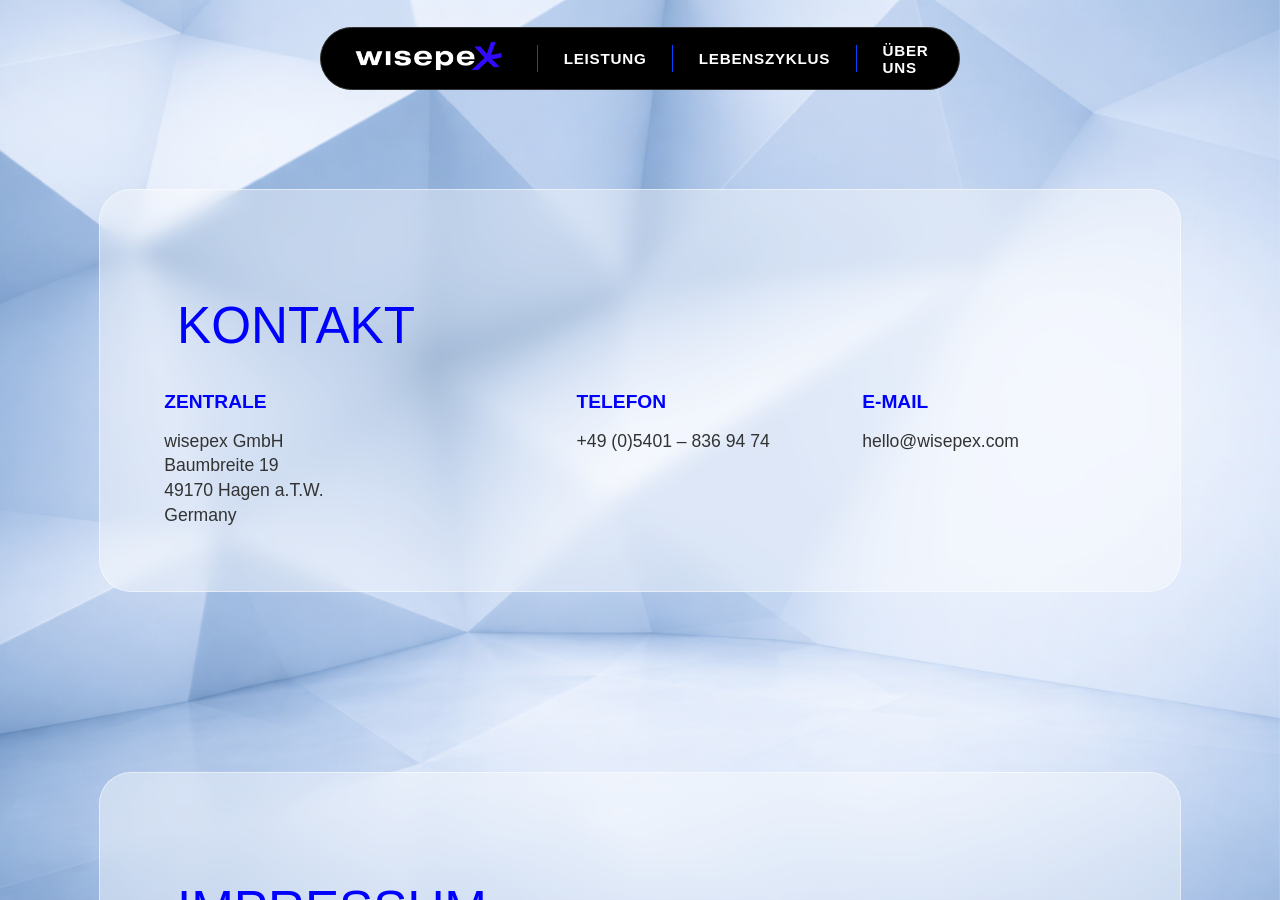
==== kontakt.html @ eff3e9a4 "index y kontakt con textos e imágenes de cliente" ====
<!DOCTYPE html>
<html lang="es">
<head>
  <meta charset="UTF-8">
  <meta name="viewport" content="width=device-width, initial-scale=1.0">
  <meta name="theme-color" content="#dfeaff">
  <title>Wisepex - Interface</title>
  <link rel="icon" href="img/Sparky blue4.png" type="image/x-icon">
  <link rel="preload" as="image" href="img/Wisepex Background.png" fetchpriority="high">
  <link rel="stylesheet" href="styles.css">
  <link rel="stylesheet" href="kontakt.css">

</head>

<body>

    <div class="scroll-wrapper">
    <div class="tunnel-bg"></div>

    <header class="navbar">
        <div class="logo-nav">
            <a href="index.html">
                <img src="img/Honeypex Logo Wisepex.png" alt="Logo Honeypex Wisepex" class="logo-nav-img">
            </a>        
        </div>
        <div class="nav-links">
            <div class="divider"></div>
            <a href="index.html">LEISTUNG</a>            
            <div class="divider"></div>
            <a href="lebenszyklus.html">LEBENSZYKLUS</a>           
            <div class="divider"></div>
            <a href="uber-uns.html">ÜBER UNS</a>    
        </div>
    </header>

    <div class="scroll-wrapper">
<section class="global-site-container">
    
    <div class="content-block-kontakt" id="kontakt">
        <h2 class="kontakt-title-simple">KONTAKT</h2>
        
        <div class="contact-grid">
            <div class="contact-block">
                <h3>ZENTRALE</h3>
                <p>wisepex GmbH</p>
                <p>Baumbreite 19</p>
                <p>49170 Hagen a.T.W.</p>
                <p>Germany</p>
            </div>
      
            <div class="contact-block">
                <h3>TELEFON</h3>
                <p>+49 (0)5401 – 836 94 74</p>
            </div>
      
            <div class="contact-block">
                <h3>E-MAIL</h3>
                <p>hello@wisepex.com</p>
            </div>
        </div>
    </div>

          <div class="content-block-kontakt" id="impressum">
        
            <h2 class="kontakt-title-simple">IMPRESSUM</h2>

                <div class="legal-grid-4">
                  <div class="legal-col">
                    <h3>ZENTRALE</h3>
                    <p>wisepex GmbH</p>
                    <p>Baumbreite 19</p>
                    <p>49170 Hagen a.T.W.</p>
                    <p>Germany</p>
                  </div>
              
                  <div class="legal-col">
                    <h3>VERTRETEN DURCH</h3>
                    <p>Oliver Popken</p>
                    <p>Dennis Schlinge</p>
                    <p>Soeren Wentzel</p>
                  </div>
              
                  <div class="legal-col">
                    <h3>HANDELSREGISTER</h3>
                    <p>Amtsgericht Osnabrück</p>
                    <p>HRB 220222</p>
                  </div>
              
                  <div class="legal-col">
                    <h3>UST-ID</h3>
                    <p>DE367321543</p>
                  </div>
                </div>
            <div class="divider-line"></div>
            
            <div class="legal-block">
              <h2 class="kontakt-title-simple">HAFTUNGSAUSSCHLUSS</h2>
              <p>
                Als Dienstanbieter sind wir gemäß § 7 Abs.1 TMG für eigene Inhalte auf diesen Seiten nach den allgemeinen
                Gesetzen verantwortlich. Nach §§ 8 bis 10 TMG sind wir als Dienstanbieter jedoch nicht verpflichtet,
                übermittelte oder gespeicherte fremde Informationen zu überwachen oder nach Umständen zu forschen,
                die auf eine rechtswidrige Tätigkeit hinweisen.
              </p>
              <p>
                Verpflichtungen zur Entfernung oder Sperrung der Nutzung von Informationen nach den allgemeinen Gesetzen
                bleiben hiervon unberührt. Eine diesbezügliche Haftung ist jedoch erst ab dem Zeitpunkt der Kenntnis
                einer konkreten Rechtsverletzung möglich. Bei Bekanntwerden von entsprechenden Rechtsverletzungen
                werden wir diese Inhalte umgehend entfernen.
              </p>
            </div>
        
            <div class="divider-line"></div>
        
            <div class="legal-block">
              <h2 class="kontakt-title-simple">HAFTUNG FÜR LINKS</h2>
              <p>
                Unser Angebot enthält Links zu externen Websites Dritter, auf deren Inhalte wir keinen Einfluss haben.
                Deshalb können wir für diese fremden Inhalte auch keine Gewähr übernehmen. Für die Inhalte der
                verlinkten Seiten ist stets der jeweilige Anbieter oder Betreiber der Seiten verantwortlich.
              </p>
            </div>
        
            <div class="divider-line"></div>

            <div class="legal-block legal-block1" id="datenschutz">
              <h2 class="kontakt-title-simple">DATENSCHUTZERKLÄRUNG</h2>
                      
                <p><strong>1) Einleitung und Kontaktdaten des Verantwortlichen</strong></p>
            
                <p>
                  <strong>1.1</strong> Wir freuen uns, dass Sie unsere Website besuchen und bedanken uns für Ihr Interesse.
                  Im Folgenden informieren wir Sie über den Umgang mit Ihren personenbezogenen Daten bei der Nutzung
                  unserer Website. Personenbezogene Daten sind hierbei alle Daten, mit denen Sie persönlich identifiziert
                  werden können.
                </p>
            
                <p>
                  <strong>1.2</strong> Verantwortlicher für die Datenverarbeitung auf dieser Website im Sinne der
                  Datenschutz-Grundverordnung (DSGVO) ist
                </p>
            
                <p>
                  wisepex digital solutions GmbH<br>
                  Baumbreite 19<br>
                  49170 Hagen a.T.W.<br>
                  Deutschland, Tel.: +49 5401 - 836 94 74<br>
                  E-Mail: hello@wisepex.com
                </p>
            
                <p>
                  Der für die Verarbeitung von personenbezogenen Daten Verantwortliche ist diejenige natürliche oder
                  juristische Person, die allein oder gemeinsam mit anderen über die Zwecke und Mittel der Verarbeitung
                  von personenbezogenen Daten entscheidet.
                </p>
              </div>

              <div class="legal-block legal-block2">
                <p><strong>2) Datenerfassung beim Besuch unserer Website</strong></p>
            
                <p>
                  <strong>2.1</strong> Bei der bloß informatorischen Nutzung unserer Website, also wenn Sie sich nicht registrieren oder
                  uns anderweitig Informationen übermitteln, erheben wir nur solche Daten, die Ihr Browser an den
                  Seitenserver übermittelt (sog. „Server-Logfiles“). Wenn Sie unsere Website aufrufen, erheben wir die
                  folgenden Daten, die für uns technisch erforderlich sind, um Ihnen die Website anzuzeigen:
                </p>
            
                <ul style="text-align: left;">
                  <li>Unsere besuchte Website</li>
                  <li>Datum und Uhrzeit zum Zeitpunkt des Zugriffes</li>
                  <li>Menge der gesendeten Daten in Byte</li>
                  <li>Quelle/Verweis, von welchem Sie auf die Seite gelangten</li>
                  <li>Verwendeter Browser</li>
                  <li>Verwendetes Betriebssystem</li>
                  <li>Verwendete IP-Adresse (ggf.: in anonymisierter Form)</li>
                </ul>
            
                <p>
                  Die Verarbeitung erfolgt gemäß Art. 6 Abs. 1 lit. f DSGVO auf Basis unseres berechtigten Interesses an
                  der Verbesserung der Stabilität und Funktionalität unserer Website. Eine Weitergabe oder anderweitige
                  Verwendung der Daten findet nicht statt. Wir behalten uns allerdings vor, die Server-Logfiles
                  nachträglich zu überprüfen, sollten konkrete Anhaltspunkte auf eine rechtswidrige Nutzung hinweisen.
                </p>
            
                <p>
                  <strong>2.2</strong> Diese Website nutzt aus Sicherheitsgründen und zum Schutz der Übertragung personenbezogener Daten
                  und anderer vertraulicher Inhalte (z.B. Bestellungen oder Anfragen an den Verantwortlichen) eine
                  SSL- bzw. TLS-Verschlüsselung. Sie können eine verschlüsselte Verbindung an der Zeichenfolge „https://“
                  und dem Schloss-Symbol in Ihrer Browserzeile erkennen.
                </p>
              </div>

              <div class="legal-block legal-block3">

                <p><strong>3) Hosting & Content-Delivery-Network</strong></p>
            
                <p>
                  <strong>3.1</strong> Für das Hosting unserer Website und die Darstellung der Seiteninhalte nutzen wir einen
                  Anbieter, der seine Leistungen selbst oder durch ausgewählte Sub-Unternehmer ausschließlich auf
                  Servern innerhalb der Europäischen Union erbringt.
                </p>
            
                <p>
                  Sämtliche auf unserer Website erhobenen Daten werden auf diesen Servern verarbeitet.
                </p>
            
                <p>
                  Wir haben mit dem Anbieter einen Auftragsverarbeitungsvertrag geschlossen, der den Schutz der Daten
                  unserer Seitenbesucher sicherstellt und eine unberechtigte Weitergabe an Dritte untersagt.
                </p>
           
              </div>

              <div class="legal-block legal-block4">

                <p><strong>4) Kontaktaufnahme</strong></p>
            
                <p>
                  Im Rahmen der Kontaktaufnahme mit uns (z.B. per Kontaktformular oder E-Mail) werden personenbezogene
                  Daten erhoben. Welche Daten im Falle der Nutzung eines Kontaktformulars erhoben werden, ist aus dem
                  jeweiligen Kontaktformular ersichtlich. Diese Daten werden ausschließlich zum Zweck der Beantwortung
                  Ihres Anliegens bzw. für die Kontaktaufnahme und die damit verbundene technische Administration
                  gespeichert und verwendet.
                </p>
            
                <p>
                  Rechtsgrundlage für die Verarbeitung dieser Daten ist unser berechtigtes Interesse an der Beantwortung
                  Ihres Anliegens gemäß Art. 6 Abs. 1 lit. f DSGVO. Zielt Ihre Kontaktierung auf den Abschluss eines
                  Vertrages ab, so ist zusätzliche Rechtsgrundlage für die Verarbeitung Art. 6 Abs. 1 lit. b DSGVO.
                  Ihre Daten werden nach abschließender Bearbeitung Ihrer Anfrage gelöscht. Dies ist der Fall, wenn sich
                  aus den Umständen entnehmen lässt, dass der betroffene Sachverhalt abschließend geklärt ist und sofern
                  keine gesetzlichen Aufbewahrungspflichten entgegenstehen.
                </p>
            
              </div>


              <div class="legal-block legal-block5">
            
                <p><strong>5) Nutzung von Kundendaten zur Direktwerbung</strong></p>
            
                <p>
                  Anmeldung zu unserem E-Mail-Newsletter
                </p>
            
                <p>
                  Wenn Sie sich zu unserem E-Mail Newsletter anmelden, übersenden wir Ihnen regelmäßig Informationen zu unseren Angeboten. 
                  Pflichtangabe für die Übersendung des Newsletters ist allein Ihre E-Mailadresse. Die Angabe weiterer Daten ist freiwillig und wird verwendet, um Sie persönlich ansprechen zu können. 
                  Für den Versand des Newsletters verwenden wir das sog. Double Opt-in Verfahren. 
                  Dies bedeutet, dass wir Ihnen erst dann einen E-Mail Newsletter übermitteln werden, wenn Sie uns ausdrücklich bestätigt haben, dass Sie in den Empfang von Newsletter einwilligen. 
                  Wir schicken Ihnen dann eine Bestätigungs-E-Mail, mit der Sie gebeten werden durch Anklicken eines entsprechenden Links zu bestätigen, dass Sie künftig den Newsletter erhalten wollen.
                </p>
            
                <p>
                  Mit der Aktivierung des Bestätigungslinks erteilen Sie uns Ihre Einwilligung für die Nutzung Ihrer personenbezogenen Daten gemäß Art. 6 Abs. 1 lit. a DSGVO. 
                  Bei der Anmeldung zum Newsletter speichern wir Ihre vom Internet Service-Provider (ISP) eingetragene IP-Adresse sowie das Datum und die Uhrzeit der Anmeldung, um einen möglichen Missbrauch Ihrer E-Mail- Adresse zu einem späteren Zeitpunkt nachvollziehen zu können. 
                  Die von uns bei der Anmeldung zum Newsletter erhobenen Daten werden ausschließlich für Zwecke der werblichen Ansprache im Wege des Newsletters benutzt. 
                  Sie können den Newsletter jederzeit über den dafür vorgesehenen Link im Newsletter oder durch entsprechende Nachricht an den eingangs genannten Verantwortlichen abbestellen. 
                  Nach erfolgter Abmeldung wird Ihre E-Mailadresse unverzüglich in unserem Newsletter-Verteiler gelöscht, soweit Sie nicht ausdrücklich in eine weitere Nutzung Ihrer Daten eingewilligt haben oder wir uns eine darüberhinausgehende Datenverwendung vorbehalten, 
                  die gesetzlich erlaubt ist und über die wir Sie in dieser Erklärung informieren.
                </p>
                       
              </div>

              <div class="legal-block legal-block6">
            
                <p><strong>6) Webanalysedienste</strong></p>
            
                <p>
                  Plausible
                </p>
            
                <p>
                  Diese Website nutzt „Plausible“, ein Webanalyse-Tool der Firma Plausible Insights OÜ, Västriku tn 2, 50403, Tartu, Estland.
                </p>
            
                <p>
                  Es werden damit Interaktionen von zufällig ausgewählten, einzelnen Besuchern mit der Internetseite anonymisiert aufgezeichnet und ausgewertet, um Informationen über die Seitennutzung (etwa Besucherzahlen, Seitenaufrufe, Absprungraten und Verweildauer) zu erheben.
                </p>

                <p>
                  Zu keinem Zeitpunkt werden dabei personenbezogene Daten verarbeitet. Plausible erhebt bei der Nutzung dieser Internetseite ausschließlich nicht personenbezogene Daten wie Informationen zum Browser und zum User Agent. 
                  Diese werden in nicht personenbeziehbarer Form gespeichert und zu statistischen Zwecken ausgewertet. Eine Löschung findet statt, sobald die Daten für unsere Auswertungszwecke nicht mehr benötigt werden.
                </p>
            
                <p>
                  Sofern im Einzelfall doch personenbezogene Daten verarbeitet werden, erfolgt die Verarbeitung auf Basis unseres berechtigten Interesses an der statistischen Auswertung 
                  des Nutzungsverhaltens zu Optimierungszwecken gemäß Art. 6 Abs. 1 lit. f DSGVO.
                </p>
                       
              </div>
          
              <div class="legal-block legal-block7">

                <p><strong>7) Rechte des Betroffenen</strong></p>
            
                <p>
                  <strong>7.1</strong> Das geltende Datenschutzrecht gewährt Ihnen gegenüber dem Verantwortlichen hinsichtlich
                  der Verarbeitung Ihrer personenbezogenen Daten die nachstehenden Betroffenenrechte (Auskunfts- und
                  Interventionsrechte), wobei für die jeweiligen Ausübungsvoraussetzungen auf die angeführte
                  Rechtsgrundlage verwiesen wird:
                </p>
            
                <ul style="text-align: left;">
                    <li>Auskunftsrecht gemäß Art. 15 DSGVO;</li>
                    <li>Recht auf Berichtigung gemäß Art. 16 DSGVO;</li>
                    <li>Recht auf Löschung gemäß Art. 17 DSGVO;</li>
                    <li>Recht auf Einschränkung der Verarbeitung gemäß Art. 18 DSGVO;</li>
                    <li>Recht auf Unterrichtung gemäß Art. 19 DSGVO;</li>
                    <li>Recht auf Datenübertragbarkeit gemäß Art. 20 DSGVO;</li>
                    <li>Recht auf Widerruf erteilter Einwilligungen gemäß Art. 7 Abs. 3 DSGVO;</li>
                    <li>Recht auf Beschwerde gemäß Art. 77 DSGVO.</li>
                </ul>
            
                <p>
                  <strong>7.2</strong> Widerspruchsrecht<br>
                  Wenn wir im Rahmen einer Interessenabwägung Ihre personenbezogenen Daten aufgrund unseres überwiegenden
                  berechtigten Interesses verarbeiten, haben Sie das jederzeitige Recht, aus Gründen, die sich aus Ihrer
                  besonderen Situation ergeben, gegen diese Verarbeitung Widerspruch mit Wirkung für die Zukunft
                  einzulegen.
                </p>
            
                <p>
                  Machen Sie von Ihrem Widerspruchsrecht Gebrauch, beenden wir die Verarbeitung der betroffenen Daten.
                  Eine Weiterverarbeitung bleibt aber vorbehalten, wenn wir zwingende schutzwürdige Gründe für die
                  Verarbeitung nachweisen können, die Ihre Interessen, Grundrechte und Grundfreiheiten überwiegen, oder
                  wenn die Verarbeitung der Geltendmachung, Ausübung oder Verteidigung von Rechtsansprüchen dient.
                </p>
            
                <p>
                  Werden Ihre personenbezogenen Daten von uns verarbeitet, um Direktwerbung zu betreiben, haben Sie das
                  Recht, jederzeit Widerspruch gegen die Verarbeitung Sie betreffender personenbezogener Daten zum Zwecke
                  derartiger Werbung einzulegen. Sie können den Widerspruch wie oben beschrieben ausüben.
                </p>
            
                <p>
                  Machen Sie von Ihrem Widerspruchsrecht Gebrauch, beenden wir die Verarbeitung der betroffenen Daten zu
                  Direktwerbezwecken.
                </p>
            
              </div>


              <div class="legal-block legal-block8">
            
                <p><strong>8) Dauer der Speicherung personenbezogener Daten</strong></p>
            
                <p>
                  Die Dauer der Speicherung von personenbezogenen Daten bemisst sich anhand der jeweiligen
                  Rechtsgrundlage, am Verarbeitungszweck und – sofern einschlägig – zusätzlich anhand der jeweiligen
                  gesetzlichen Aufbewahrungsfrist (z.B. handels- und steuerrechtliche Aufbewahrungsfristen).
                </p>
            
                <p>
                  Bei der Verarbeitung von personenbezogenen Daten auf Grundlage einer ausdrücklichen Einwilligung gemäß
                  Art. 6 Abs. 1 lit. a DSGVO werden die betroffenen Daten so lange gespeichert, bis Sie Ihre Einwilligung
                  widerrufen.
                </p>
            
                <p>
                  Existieren gesetzliche Aufbewahrungsfristen für Daten, die im Rahmen rechtsgeschäftlicher bzw.
                  rechtsgeschäftsähnlicher Verpflichtungen auf der Grundlage von Art. 6 Abs. 1 lit. b DSGVO verarbeitet
                  werden, werden diese Daten nach Ablauf der Aufbewahrungsfristen routinemäßig gelöscht, sofern sie nicht
                  mehr zur Vertragserfüllung oder Vertragsanbahnung erforderlich sind und/oder unsererseits kein
                  berechtigtes Interesse an der Weiterspeicherung fortbesteht.
                </p>
            
                <p>
                  Bei der Verarbeitung von personenbezogenen Daten auf Grundlage von Art. 6 Abs. 1 lit. f DSGVO werden
                  diese Daten so lange gespeichert, bis Sie Ihr Widerspruchsrecht nach Art. 21 Abs. 1 DSGVO ausüben, es
                  sei denn, wir können zwingende schutzwürdige Gründe für die Verarbeitung nachweisen, die Ihre
                  Interessen, Rechte und Freiheiten überwiegen, oder die Verarbeitung dient der Geltendmachung,
                  Ausübung oder Verteidigung von Rechtsansprüchen.
                </p>
            
                <p>
                  Bei der Verarbeitung von personenbezogenen Daten auf Grundlage von Art. 6 Abs. 1 lit. f DSGVO werden diese Daten so lange gespeichert, bis Sie Ihr 
                  Widerspruchsrecht nach Art. 21 Abs. 1 DSGVO ausüben, es sei denn, wir können zwingende schutzwürdige Gründe für die Verarbeitung nachweisen, die Ihre Interessen, 
                  Rechte und Freiheiten überwiegen, oder die Verarbeitung dient der Geltendmachung, Ausübung oder Verteidigung von Rechtsansprüchen.
                </p>
                <p>
                  Bei der Verarbeitung von personenbezogenen Daten zum Zwecke der Direktwerbung auf Grundlage von Art. 6 Abs. 1 lit. f DSGVO werden diese Daten so lange gespeichert, 
                  bis Sie Ihr Widerspruchsrecht nach Art. 21 Abs. 2 DSGVO ausüben.
                </p>
            
                <p>
                  Sofern sich aus den sonstigen Informationen dieser Erklärung über spezifische Verarbeitungssituationen
                  nichts anderes ergibt, werden gespeicherte personenbezogene Daten im Übrigen dann gelöscht, wenn sie
                  für die Zwecke, für die sie erhoben oder auf sonstige Weise verarbeitet wurden, nicht mehr notwendig
                  sind.
                </p>
            
                <p>
                  Stand: 10.02.2026, 18:08:45
                </p>
            </div>       
          </div>

    </section>

    <footer class="site-footer">
      <div class="footer-links">
          <a href="kontakt.html">KONTAKT</a>
          <div class="divider"></div>
          <a href="#impressum">IMPRESSUM</a>
          <div class="divider"></div>
          <a href="#datenschutz">DATENSCHUTZ</a>
      </div>
    </footer>

    </div><!-- .scroll-wrapper -->
    <script>

        // Scroll al top al cargar
        window.onbeforeunload = function () { window.scrollTo(0, 0); };
        window.onload = function () {
            const wrapper = document.querySelector('.scroll-wrapper');
            if (wrapper) wrapper.scrollTop = 0;
            window.scrollTo(0, 0);
        };
        if (history.scrollRestoration) history.scrollRestoration = 'manual';

        // Navegación
        document.querySelectorAll('.nav-links a').forEach(anchor => {
            anchor.addEventListener('click', function (e) {
                const href = this.getAttribute('href');
                if (!href || !href.startsWith('#')) return;

                e.preventDefault();
                const targetId = href.substring(1);
                const targetSection = document.getElementById(targetId);
                const wrapper = document.querySelector('.scroll-wrapper');
                if (targetSection && wrapper) {
                    wrapper.scrollTo({ top: targetSection.offsetTop, behavior: 'smooth' });
                }
            });
        });

        /*JS navbar-umfrage */

        document.addEventListener('DOMContentLoaded', () => {
            const globalSiteContainer = document.querySelector('.global-site-container');
            const navUmfrage = document.querySelector('.navbar-umfrage');

            if (!globalSiteContainer || !navUmfrage) return;

            // Mostrar navbar-umfrage SOLO cuando llegamos al final del contenido principal
            const wrapper = document.querySelector('.scroll-wrapper');
            function checkScroll() {
                if (!wrapper) return;
                const scrollPosition = wrapper.scrollTop + wrapper.clientHeight;
                const scrollHeight = wrapper.scrollHeight;

                if (scrollHeight - scrollPosition < 120) {
                    navUmfrage.classList.add('visible');
                } else {
                    navUmfrage.classList.remove('visible');
                }
            }

            if (wrapper) wrapper.addEventListener('scroll', checkScroll);
            window.addEventListener('resize', checkScroll);
            // Ejecutar una vez al inicio por si ya estamos abajo
            checkScroll();
        });

        window.addEventListener("load", function () {
          if (window.location.hash) {
            const target = document.querySelector(window.location.hash);
            const wrapper = document.querySelector('.scroll-wrapper');
            if (target && wrapper) {
              setTimeout(() => {
                wrapper.scrollTo({ top: target.offsetTop, behavior: 'smooth' });
              }, 100);
            }
          }
        });
        
</script>
</body>
</html>
---- styles.css ----
/* ========== VARIABLES GLOBALES ========== */
:root {
    --neon-blue: #1304ea;
    --neon-purple: #8137ff;
    --logo-width-desktop: 35vw;
    --content-gap-bottom: 12vh;
    --transition-normal: 0.3s ease;
}

/* ========== RESET UNIVERSAL ========== */
*, *::before, *::after {
    box-sizing: border-box;
}

html, body {
    box-sizing: border-box;
}

/* ========== BASE STYLES ========== */
html, body {
    margin: 0;
    padding: 0;
    height: 100%;
    font-family: Arial, sans-serif;
    overflow-x: hidden;
    overflow-y: hidden;
    width: 100%;
    max-width: 100vw;
    position: relative;
    background-color: #dfeaff;
}

.brand-name {
    font-weight: bolder;
}

.brand-x {
    color: #0000FF;
    font-weight: bolder;
}

/* ========== SCROLL WRAPPER ========== */
.scroll-wrapper {
    height: 100vh;
    overflow-x: hidden;
    overflow-y: scroll;
    scroll-behavior: smooth;
    scroll-snap-type: y mandatory;
    position: relative;
    width: 100%;
    max-width: 100vw;
    scrollbar-width: auto;
    scrollbar-color: rgba(0, 0, 0, 0.3) transparent;
}

.scroll-wrapper::-webkit-scrollbar {
    width: 8px;
}

.scroll-wrapper::-webkit-scrollbar-track {
    background: transparent;
}

.scroll-wrapper::-webkit-scrollbar-thumb {
    background-color: rgba(0, 0, 0, 0.3);
    border-radius: 4px;
}

.scroll-wrapper::-webkit-scrollbar-thumb:hover {
    background-color: rgba(0, 0, 0, 0.5);
}

body {
    background: transparent;
}

/* ========== PAGE SCROLLBAR ========== */
html, body {
    scrollbar-width: auto;
    scrollbar-color: rgba(0, 0, 0, 0.3) transparent;
}

html::-webkit-scrollbar,
body::-webkit-scrollbar {
    width: 8px;
}

html::-webkit-scrollbar-track,
body::-webkit-scrollbar-track {
    background: transparent;
}

html::-webkit-scrollbar-thumb,
body::-webkit-scrollbar-thumb {
    background-color: rgba(0, 0, 0, 0.3);
    border-radius: 4px;
}

html::-webkit-scrollbar-thumb:hover,
body::-webkit-scrollbar-thumb:hover {
    background-color: rgba(0, 0, 0, 0.5);
}

/* ========== BACKGROUND ========== */
.tunnel-bg {
    position: fixed;
    top: 0;
    left: 0;
    width: 100%;
    max-width: 100vw;
    height: 100vh;
    height: 100dvh;
    background-image: url("img/Wisepex Background.png");
    background-size: cover;
    background-position: center center;
    background-repeat: no-repeat;
    pointer-events: none;
    z-index: -1;
    -webkit-transform: translateZ(0);
    transform: translateZ(0);
}

/* ========== GLOBAL SITE CONTAINER ========== */
.global-site-container {
    position: relative;
    z-index: 2;
    width: 100%;
    max-width: 1800px;
    margin: 0 auto;
    overflow-x: hidden;
    display: flex;
    flex-direction: column;
    align-items: center;
    min-height: 100vh;
    padding: 16vh clamp(20px, 4vw, 3rem) 5vh;
    box-sizing: border-box;
}

/* ========== NAVBAR ========== */
.navbar {
    position: fixed;
    top: 2vh;
    left: 0;
    right: 0;
    margin: 0 auto;
    background-color: #000;
    border-radius: 50px;
    display: flex;
    align-items: center;
    padding: 1vh 4vw;
    z-index: 1000;
    border: 1px solid #333;
    width: calc(100% - 40px);
    max-width: 1000px;
    justify-content: center;
    box-sizing: border-box;
}

.logo-nav {
    font-weight: bold;
    color: white;
    font-size: clamp(1rem, 3vw, 1.5rem);
    display: flex;
    align-items: center;
}

.logo-nav span {
    color: var(--neon-purple);
    margin-left: 2px;
}

.logo-nav-img {
    width: clamp(7rem, 12vw, 10rem);
    object-fit: contain;
}

.nav-links {
    display: flex;
    align-items: center;
    gap: clamp(0.8rem, 2.4vw, 2rem);
}

.nav-links a {
    color: white;
    text-decoration: none;
    font-weight: bold;
    font-size: clamp(0.65rem, 1.8vw, 0.95rem);
    letter-spacing: 0.05em;
    transition: color 0.3s;
}

.nav-links a:hover {
    color: var(--neon-blue);
}

.divider {
    width: 1px;
    min-width: 1px;
    height: 3vh;
    background-color: #0044ff;
}

/* ----- Footer (glassmorphism) ----- */
.site-footer {
    width: 100%;
    background: rgba(255, 255, 255, 0.35);
    backdrop-filter: blur(1px);
    -webkit-backdrop-filter: blur(10px);
    border-top: 1px solid rgba(255, 255, 255, 0.35);
    padding: 4vh 5vh 2vh 5vh;
    box-sizing: border-box;
    display: flex;
    flex-direction: column;
    align-items: start;
}

.footer-divider {
    width: 100%;
    max-width: 1600px;
    height: 1px;
    background: rgba(0, 0, 0, 0.2);
    margin-bottom: 2vh;
}

.footer-links {
    display: flex;
    gap: 20px;
}

.footer-links a {
    color: #333;
    font-weight: 600;
    text-decoration: none;
    transition: color 0.3s ease;
}

.footer-links a:hover {
    color: var(--neon-blue);
}


/* ========== MEDIA QUERIES GLOBALES (navbar, container, tunnel-bg) ========== */
@media (max-width: 900px) {
    .tunnel-bg {
        background-position: center top;
    }
}

@media (max-width: 480px) {
    .navbar {
        padding: 1vh 2vw;
    }

    .logo-nav {
        font-size: clamp(0.3rem, 1.5vw, 0.5rem);
    }

    .logo-nav span {
        color: var(--neon-purple);
        margin-left: 2px;
    }

    .logo-nav-img {
        width: clamp(4.2rem, 5vw, 4rem);
        object-fit: contain;
    }

    .nav-links {
        gap: clamp(0.7rem, 2.2vw, 1.7rem);
    }

    .nav-links a {
        font-size: clamp(0.25rem, 0.8vw, 0.35rem);
    }

    .nav-links a:hover {
        color: var(--neon-blue);
    }

    .divider {
        display: none;
    }

    .global-site-container {
        padding-top: 16vh;
        padding-bottom: 5vh;
    }
}

@media (max-width: 768px) {
    html, body {
        overflow-x: hidden;
        width: 100%;
        max-width: 100vw;
    }

    .navbar {
        width: calc(100% - 40px);
        max-width: calc(100vw - 40px);
        margin: 0 auto;
        left: 0;
        right: 0;
        padding: 1vh 3vw;
    }

    .logo-nav-img {
        width: clamp(5rem, 16vw, 8rem);
    }

    .nav-links {
        gap: clamp(0.6rem, 3vw, 1rem);
    }

    .nav-links a {
        font-size: clamp(0.52rem, 2.2vw, 0.75rem);
    }

    .global-site-container {
        width: 100%;
        padding: 16vh 20px 5vh;
        max-width: 100%;
    }

    .footer-bottom {
        flex-direction: column;
        gap: 15px;
        text-align: center;
    }

    .footer-links {
        justify-content: center;
    }

    .site-footer {
        padding: 4vh 20px 3vh 20px;
        margin-top: 1vh;
    }

}

@media (min-width: 768px) and (max-width: 1023px) {
    .navbar {
        width: 60%;
        max-width: 92%;
        padding: 1.2vh 3vw;
    }

    .divider {
        width: 1px;
        min-width: 1px;
        height: 3vh;
        background-color: #0044ff;
    }

    .global-site-container {
        padding-top: 16vh;
        padding-bottom: 5vh;
    }
}

@media (min-width: 1024px) {
    .navbar {
        width: 50%;
        max-width: 1000px;
        padding: 1.2vh 3vw;
        top: 3vh;
    }

    .nav-links {
        gap: 2vw;
    }

    .divider {
        width: 1px;
        min-width: 1px;
        height: 3vh;
        background-color: #0044ff;
    }

    .logo-nav {
        margin-right: 2.5vw;
    }
}

@media (min-width: 1920px) {
    .navbar {
        max-width: 1400px;
    }
}

@media (max-width: 1023px) {
    .navbar {
        justify-content: center;
        gap: clamp(0.5rem, 2.2vw, 1.8rem);
    }

    .logo-nav {
        margin-right: 0;
        flex-shrink: 0;
    }

    .nav-links {
        justify-content: center;
        gap: clamp(0.55rem, 2.4vw, 1rem);
    }

    .nav-links .divider {
        width: 1px;
        min-width: 1px;
        height: 2.4vh;
        background-color: #0044ff;
        flex-shrink: 0;
    }
}
---- kontakt.css ----
/* ===== CONTAINER ===== */
      .global-site-container {
        position: relative;
        z-index: 2;
        width: 92%;
        max-width: 112.5rem;
        margin: 0 auto;
        display: flex;
        flex-direction: column;
        min-height: 100vh;
      }
           
            
      /* ===== CONTENT BLOCK ===== */
      .content-block-kontakt {
          background: rgba(255, 255, 255, 0.4); /* Un poco más claro como la imagen */
          backdrop-filter: blur(10px);
          -webkit-backdrop-filter: blur(10px);
          width: 100%;
          margin: 5vh auto 15vh; /* Añadimos margen inferior para separar de Impressum */
          padding: 4rem;
          border-radius: 2rem;
          border: 1px solid rgba(255, 255, 255, 0.5);
          box-sizing: border-box;
      } 

      /* ===== HEADER GRID ===== */
      .kontakt-header-grid {
        display: grid;
        grid-template-columns: 1fr 2fr 1fr;
        align-items: center;
      }
           
      .kontakt-title-simple {
        font-size: clamp(2.5rem, 4vw, 3.5rem);
        color: #0000ff;
        text-transform: uppercase;
        margin-bottom: 1rem;
        margin-left: 1vw;
        text-align: left;
        font-weight: 400;
      }

      /* ===== CONTACT ===== */
      .contact-grid {
          display: grid;
          grid-template-columns: 1.5fr 1fr 1fr; /* Proporciones para que la dirección tenga espacio */
          gap: 2rem;
          align-items: start;
          padding: 0; /* Eliminamos el padding interno excesivo */
      }   

      .contact-block {
          text-align: left; /* Alineación a la izquierda según la imagen */
      }
      
      .contact-block h3 {
          font-size: 1.2rem;
          color: #0000ff;
          margin-bottom: 1rem;
          text-align: left;
          text-transform: uppercase;
      }
      
      .contact-block p {
          font-size: 1.1rem;
          line-height: 1.4;
          font-weight: 500;
          color: #333;
          margin: 0;
          text-align: left;
      }
      
      /* Estilo para el enlace de email */
      .contact-block a {
          color: inherit;
          text-decoration: underline;
      }      

      /* ===== DIVIDERS ===== */
      .divider-line {
        width: 80%;
        height: 1px;
        background-color: #0000ff;
        margin: 10vh auto 12vh auto;
      }
      
/* ========== IMPRESSUM GRID ========== */

    .legal-section {
      margin: 6vh auto;
      padding: 0;            /* ✅ eliminar padding extra */
      max-width: 100%;
    }
   
    .legal-grid-4 {
      display: grid;
      grid-template-columns: repeat(4, 1fr);
      margin: 6vh auto;
      padding: 0;            /* ✅ eliminar padding */
      gap: 4vw;
    }
    
    .legal-block {
      margin: 6vh auto;
      padding: 0;            /* ✅ eliminar padding */
      max-width: 100%;
    }

    .legal-col h3 {
      margin: 0 0 1vh 0;
      font-size: 1.3rem;
      font-weight: 600;
      text-transform: uppercase;
      text-align: center;
      color: #0000FF;
    }
    
    .legal-block h3 {
      font-size: clamp(1.8rem, 2.8vw, 2.8rem);
      font-weight: 300;
      margin: 0 auto;
      text-transform: uppercase;
      line-height: 1.2;
      text-align: center;
      color: #0000FF;
      width: 100%;
      display: block;
      box-sizing: border-box;
      padding-inline: 0.5vw;
      overflow-wrap: anywhere;
    }
    
    .legal-col p {
      margin: 0.6vh 0;
      font-size: 1rem;
      font-weight: bold;
      color: var(--text-dark);
      text-decoration: none;
      text-align: center;
    }
    
    .legal-divider {
      width: 100%;
      height: 0.15rem;
      background-color: var(--blue-neon);
      margin: 5vh 0;
    }

    .legal-block p {
      font-size: 1rem;
      line-height: 1.6;
      color: var(--text-dark);
      margin-bottom: 1.6vh;
      max-width: 100%;
      text-align: left;
    }
    
    /* ===== MOBILE & TABLET LANDSCAPE ===== */
    @media (orientation: landscape) and (max-width: 1024px) {
    
    /* Altura real del viewport (Safari / Chrome móvil) */
      body {
        min-height: 100dvh;
      }

      /* Contenedor landscape */
      .global-site-container {
        width: 92%;
      }

      /* Contenido principal */
      .content-block-kontakt {
        padding: 1rem 3vw;
        border-radius: 1.5rem;
      }


      /* Grids: evitar aplastamiento horizontal */
      .kontakt-header-grid {
        grid-template-columns: 1fr 1.5fr 1fr;
      }

      .contact-grid {
        grid-template-columns: repeat(3, 1fr);
        gap: 4vw;
        padding: 1vh 2vw;
      }

      /* Secciones legales */
      .legal-grid-4 {
        grid-template-columns: repeat(2, 1fr);
        padding: 0;
      }

      .legal-block {
        padding: 0;
      }

    }

    /* ===== MOBILE PORTRAIT ===== */
    @media (max-width: 768px) {
      
      /* Soberanía del viewport */
      html, body {
        overflow-x: hidden;
        width: 100%;
        max-width: 100vw;
      }


      /* Contenedor principal */
      .global-site-container {
        width: 92%;
        padding: 0;
      }

      /* Bloque de contenido */
      .content-block-kontakt {
        width: 100%;
        max-width: 100%;
        margin: 12vh auto 10rem auto;
        padding: 2rem 5vw;
        border-radius: 1.25rem;
      }

      /* Header grid a una columna */
      .kontakt-header-grid {
        grid-template-columns: 1fr;
        gap: 2rem;
        text-align: center;
      }

      .kontakt-header-left,
      .kontakt-header-center {
        justify-content: center;
      }

      .kontakt-logo {
        width: 160px;
        margin: 0 auto;
      }

      /* Títulos centrados absolutamente */
      .kontakt-title {
        font-size: clamp(2rem, 8vw, 3rem);
        text-align: center;
        width: 100%;
        display: block;
        padding: 0;
        margin: 0 auto;
      }

      /* Grid de contacto a una columna */
      .contact-grid {
        grid-template-columns: 1fr;
        gap: 3vh;
        padding: 4vh 8vw;
      }

      /* Sección legal con padding proporcional */
      .legal-section {
        margin: 4vh 0;
        padding: 0;
      }

      /* Legal grid a una columna */
      .legal-grid-4 {
        grid-template-columns: 1fr;
        padding: 0;
        gap: 3vh;
      }

      /* Bloques legales con texto alineado a la izquierda */
      .legal-block {
        padding: 0;
        margin: 4vh 0;
      }

      .legal-block p,
      .legal-block ul {
        text-align: left;
        width: 100%;
        max-width: 100%;
      }

      .legal-col h3 {
        text-align: center;
        font-size: 1.1rem;
      }

      .legal-col p {
        text-align: center;
        font-size: 0.95rem;
      }

      .legal-block h3 {
        font-size: clamp(1.4rem, 5vw, 2rem);
        text-align: center;
        width: 100%;
        margin: 0 auto;
        padding: 0 0.5vw;
        overflow-wrap: anywhere;
      }

      /* Líneas divisorias */
      .divider-line {
        width: 84vw;
        margin: 6vh auto;
      }

    }
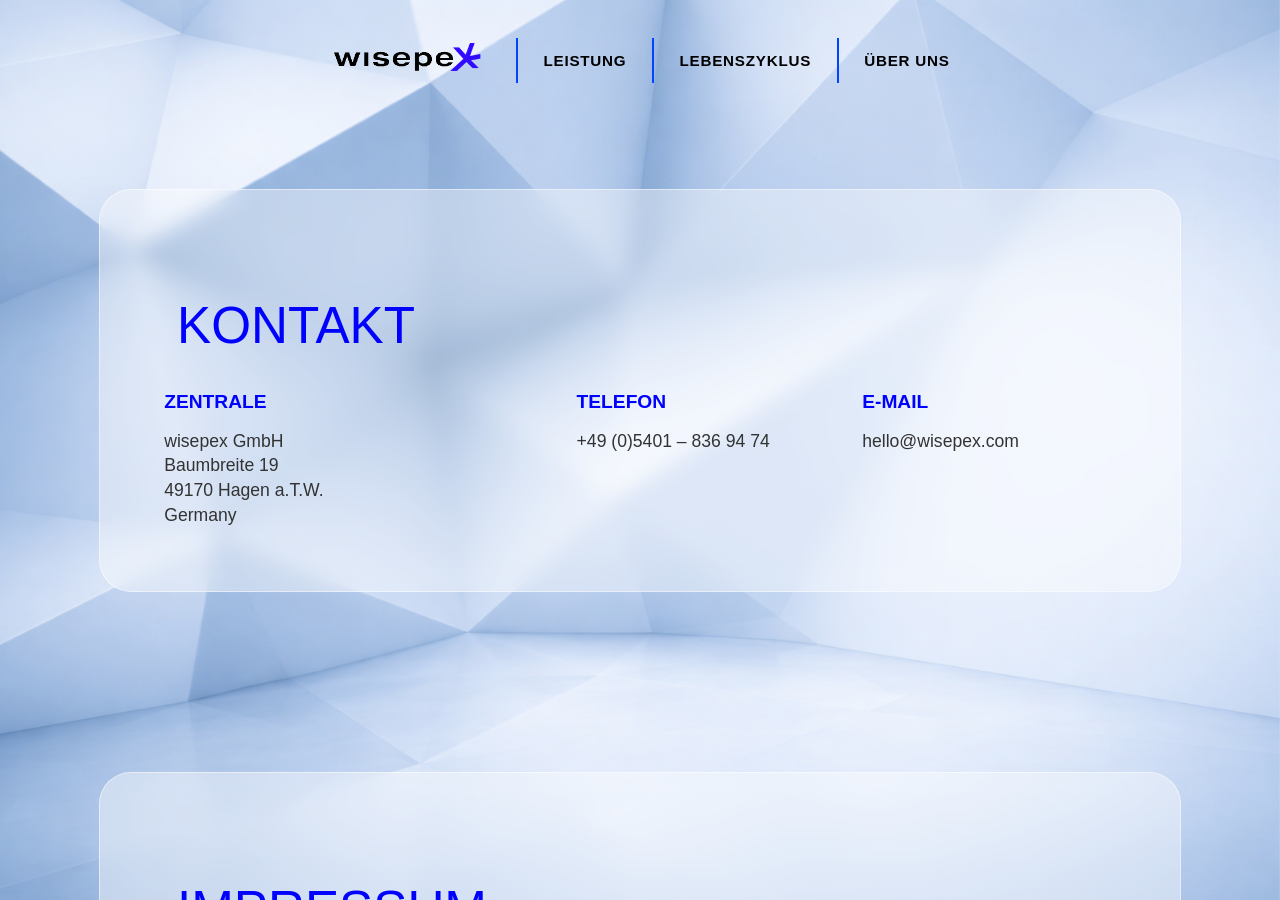
==== commit 50b303a4: "life cycle responsive" ====
--- a/kontakt.html
+++ b/kontakt.html
@@ -20,7 +20,7 @@
     <header class="navbar">
         <div class="logo-nav">
             <a href="index.html">
-                <img src="img/Honeypex Logo Wisepex.png" alt="Logo Honeypex Wisepex" class="logo-nav-img">
+                <img src="img/Black Logo Wisepex.png" alt="Logo Honeypex Wisepex" class="logo-nav-img">
             </a>        
         </div>
         <div class="nav-links">
@@ -60,7 +60,8 @@
         </div>
     </div>
 
-          <div class="content-block-kontakt" id="impressum">
+            <div class="content-block-kontakt">
+            <span id="impressum" class="anchor-target"></span>
         
             <h2 class="kontakt-title-simple">IMPRESSUM</h2>
 
@@ -122,7 +123,8 @@
         
             <div class="divider-line"></div>
 
-            <div class="legal-block legal-block1" id="datenschutz">
+            <span id="datenschutz" class="anchor-target"></span>
+            <div class="legal-block legal-block1">
               <h2 class="kontakt-title-simple">DATENSCHUTZERKLÄRUNG</h2>
                       
                 <p><strong>1) Einleitung und Kontaktdaten des Verantwortlichen</strong></p>
@@ -400,9 +402,7 @@
     <footer class="site-footer">
       <div class="footer-links">
           <a href="kontakt.html">KONTAKT</a>
-          <div class="divider"></div>
           <a href="#impressum">IMPRESSUM</a>
-          <div class="divider"></div>
           <a href="#datenschutz">DATENSCHUTZ</a>
       </div>
     </footer>
--- a/styles.css
+++ b/styles.css
@@ -136,6 +136,7 @@
     box-sizing: border-box;
 }
 
+
 /* ========== NAVBAR ========== */
 .navbar {
     position: fixed;
@@ -143,13 +144,11 @@
     left: 0;
     right: 0;
     margin: 0 auto;
-    background-color: #000;
     border-radius: 50px;
     display: flex;
     align-items: center;
     padding: 1vh 4vw;
     z-index: 1000;
-    border: 1px solid #333;
     width: calc(100% - 40px);
     max-width: 1000px;
     justify-content: center;
@@ -158,7 +157,7 @@
 
 .logo-nav {
     font-weight: bold;
-    color: white;
+    color: black;
     font-size: clamp(1rem, 3vw, 1.5rem);
     display: flex;
     align-items: center;
@@ -181,7 +180,7 @@
 }
 
 .nav-links a {
-    color: white;
+    color: black;
     text-decoration: none;
     font-weight: bold;
     font-size: clamp(0.65rem, 1.8vw, 0.95rem);
@@ -194,9 +193,9 @@
 }
 
 .divider {
-    width: 1px;
-    min-width: 1px;
-    height: 3vh;
+    width: 2px;
+    min-width: 2px;
+    height: 5vh;
     background-color: #0044ff;
 }
 
@@ -360,7 +359,7 @@
 
 @media (min-width: 1024px) {
     .navbar {
-        width: 50%;
+        width: 60%;
         max-width: 1000px;
         padding: 1.2vh 3vw;
         top: 3vh;
@@ -371,9 +370,9 @@
     }
 
     .divider {
-        width: 1px;
-        min-width: 1px;
-        height: 3vh;
+        width: 2px;
+        min-width: 2px;
+        height: 5vh;
         background-color: #0044ff;
     }
 
--- a/kontakt.css
+++ b/kontakt.css
@@ -10,6 +10,13 @@
         flex-direction: column;
         min-height: 100vh;
       }
+
+      .anchor-target {
+        display: block;
+        position: relative;
+        top: -20vh; 
+        visibility: hidden;
+    }
            
             
       /* ===== CONTENT BLOCK ===== */
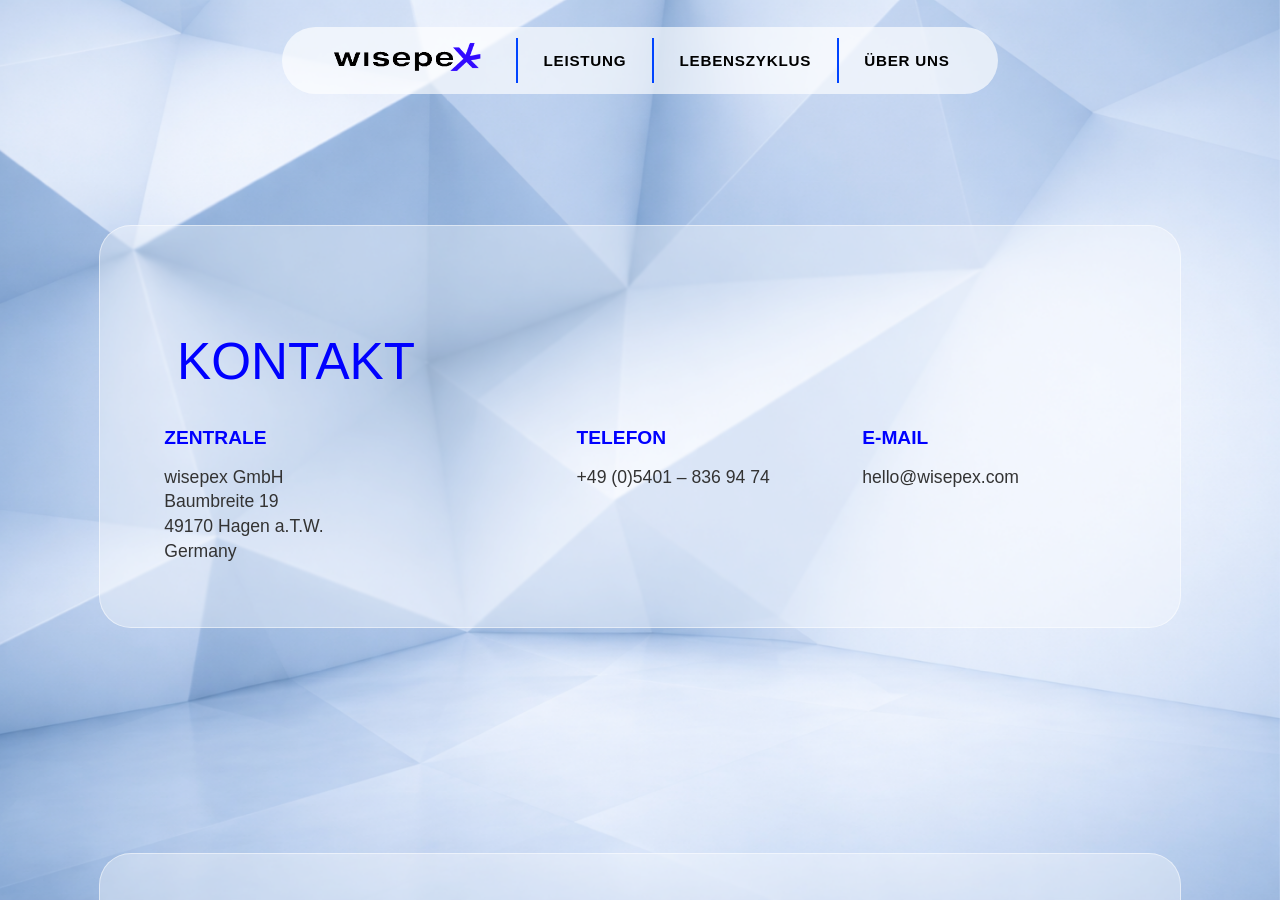
==== commit 837834d7: "uber uns, navbar, ajustes grids y proyecto responsive" ====
--- a/kontakt.html
+++ b/kontakt.html
@@ -33,7 +33,6 @@
         </div>
     </header>
 
-    <div class="scroll-wrapper">
 <section class="global-site-container">
     
     <div class="content-block-kontakt" id="kontakt">
--- a/styles.css
+++ b/styles.css
@@ -132,7 +132,7 @@
     flex-direction: column;
     align-items: center;
     min-height: 100vh;
-    padding: 16vh clamp(20px, 4vw, 3rem) 5vh;
+    padding: clamp(10vh, 15vh, 16vh) clamp(20px, 4vw, 3rem) 5vh;
     box-sizing: border-box;
 }
 
@@ -145,6 +145,8 @@
     right: 0;
     margin: 0 auto;
     border-radius: 50px;
+    background: rgba(255, 255, 255, 0.65);
+    backdrop-filter: blur(1px);
     display: flex;
     align-items: center;
     padding: 1vh 4vw;
@@ -199,13 +201,57 @@
     background-color: #0044ff;
 }
 
+
+/* Contenedor principal del indicador */
+.scroll-indicator {
+    position: absolute;
+    left: 50%;
+    transform: translateX(-50%);
+    display: flex;
+    flex-direction: column;
+    align-items: center;
+    gap: 0.75rem; /* space-y-3 */
+    cursor: pointer;
+    animation: scroll-bounce 2s infinite; /* animate-scroll-bounce */
+}
+
+/* Estilo del texto "Scroll" */
+.scroll-text {
+    font-family: 'Space Grotesk', sans-serif; /* Aproximación a font-space */
+    font-size: 1rem;
+    font-weight: 600;
+    text-transform: uppercase;
+    color: #4a515b; /* text-slate-400 */
+}
+
+/* La línea vertical con degradado */
+.scroll-line {
+    width: 3px;
+    height: 3rem; /* h-12 */
+    background: linear-gradient(to bottom, #2a3f59eb, transparent); /* from-slate-300 to-transparent */
+}
+
+/* Definición de la animación de rebote */
+@keyframes scroll-bounce {
+    0%, 20%, 50%, 80%, 100% {
+        transform: translate(-50%, 0);
+    }
+    40% {
+        transform: translate(-50%, -10px);
+    }
+    60% {
+        transform: translate(-50%, -5px);
+    }
+}
+
+
 /* ----- Footer (glassmorphism) ----- */
 .site-footer {
     width: 100%;
-    background: rgba(255, 255, 255, 0.35);
+    background: rgba(255, 255, 255, 0.65);
     backdrop-filter: blur(1px);
     -webkit-backdrop-filter: blur(10px);
-    border-top: 1px solid rgba(255, 255, 255, 0.35);
+    border-top: 1px solid rgba(255, 255, 255, 0.65);
     padding: 4vh 5vh 2vh 5vh;
     box-sizing: border-box;
     display: flex;
@@ -223,7 +269,7 @@
 
 .footer-links {
     display: flex;
-    gap: 20px;
+    gap: 1rem;
 }
 
 .footer-links a {
@@ -281,7 +327,7 @@
     }
 
     .global-site-container {
-        padding-top: 16vh;
+        padding-top: 13vh;
         padding-bottom: 5vh;
     }
 }
@@ -316,7 +362,7 @@
 
     .global-site-container {
         width: 100%;
-        padding: 16vh 20px 5vh;
+        padding: 13vh 20px 5vh;
         max-width: 100%;
     }
 
@@ -352,14 +398,14 @@
     }
 
     .global-site-container {
-        padding-top: 16vh;
+        padding-top: 14vh;
         padding-bottom: 5vh;
     }
 }
 
 @media (min-width: 1024px) {
     .navbar {
-        width: 60%;
+        width: 56%;
         max-width: 1000px;
         padding: 1.2vh 3vw;
         top: 3vh;
@@ -384,6 +430,7 @@
 @media (min-width: 1920px) {
     .navbar {
         max-width: 1400px;
+        width: 46%;
     }
 }
 
@@ -391,6 +438,7 @@
     .navbar {
         justify-content: center;
         gap: clamp(0.5rem, 2.2vw, 1.8rem);
+        width: 76%;
     }
 
     .logo-nav {
--- a/kontakt.css
+++ b/kontakt.css
@@ -5,10 +5,11 @@
         z-index: 2;
         width: 92%;
         max-width: 112.5rem;
-        margin: 0 auto;
+        margin: 10vh auto 5vh;
         display: flex;
         flex-direction: column;
         min-height: 100vh;
+        gap: 25vh;
       }
 
       .anchor-target {
@@ -21,11 +22,10 @@
             
       /* ===== CONTENT BLOCK ===== */
       .content-block-kontakt {
-          background: rgba(255, 255, 255, 0.4); /* Un poco más claro como la imagen */
-          backdrop-filter: blur(10px);
-          -webkit-backdrop-filter: blur(10px);
+          background: rgba(255, 255, 255, 0.35);
+          backdrop-filter: blur(1px);
+          -webkit-backdrop-filter: blur(1px);
           width: 100%;
-          margin: 5vh auto 15vh; /* Añadimos margen inferior para separar de Impressum */
           padding: 4rem;
           border-radius: 2rem;
           border: 1px solid rgba(255, 255, 255, 0.5);
@@ -175,6 +175,7 @@
       /* Contenedor landscape */
       .global-site-container {
         width: 92%;
+        gap: 20vh;
       }
 
       /* Contenido principal */
@@ -220,15 +221,17 @@
 
       /* Contenedor principal */
       .global-site-container {
-        width: 92%;
-        padding: 0;
+        width: 94%;
+        padding: 0;
+        margin: 16vh auto 8vh auto;
+        gap: 15vh;
       }
 
       /* Bloque de contenido */
       .content-block-kontakt {
         width: 100%;
         max-width: 100%;
-        margin: 12vh auto 10rem auto;
+        margin:0;        
         padding: 2rem 5vw;
         border-radius: 1.25rem;
       }
@@ -251,13 +254,14 @@
       }
 
       /* Títulos centrados absolutamente */
-      .kontakt-title {
-        font-size: clamp(2rem, 8vw, 3rem);
+      .kontakt-title-simple {
+        font-size: clamp(1.2rem, 4vw, 3.5rem);
         text-align: center;
         width: 100%;
         display: block;
         padding: 0;
         margin: 0 auto;
+        font-weight: 600;
       }
 
       /* Grid de contacto a una columna */
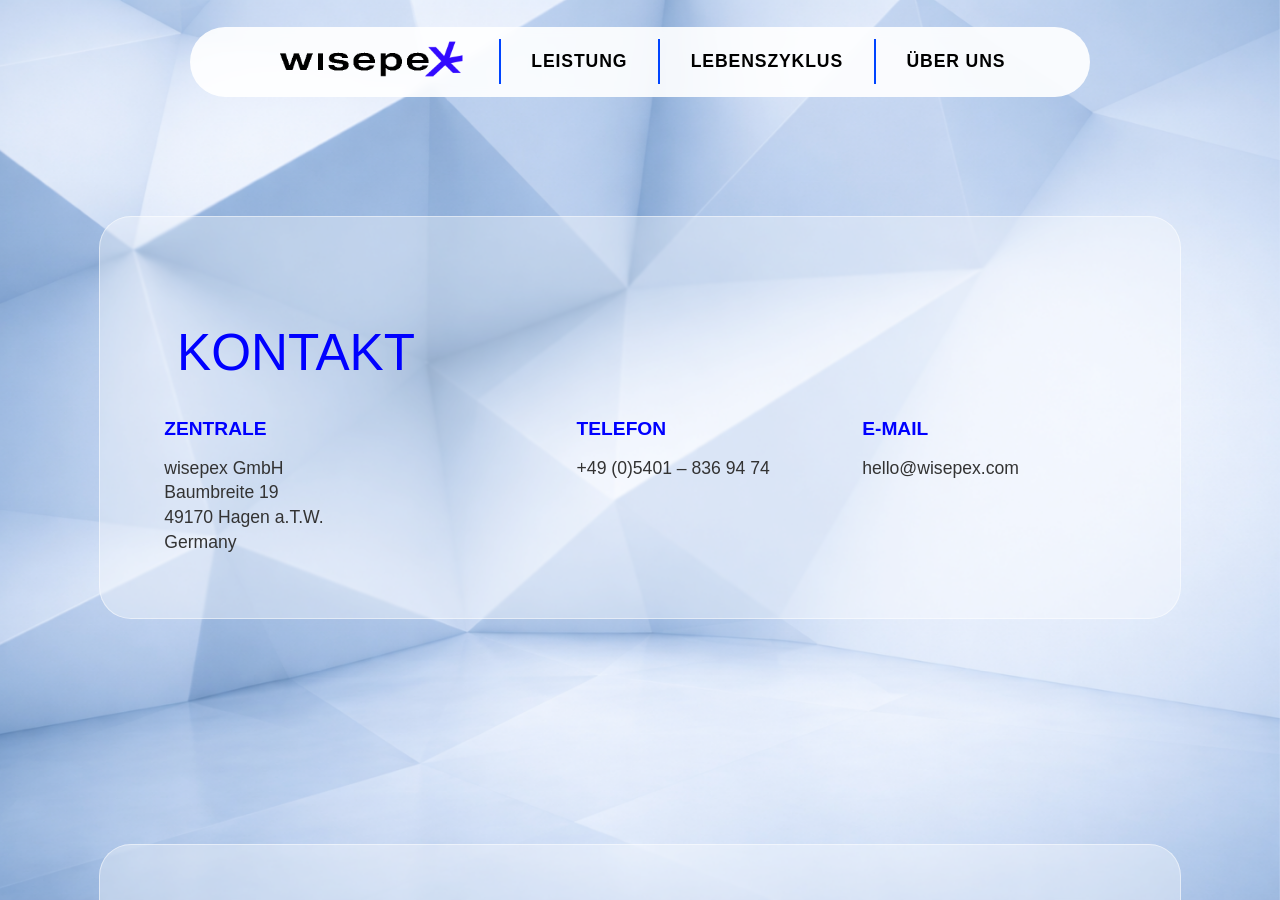
==== commit b7ae8417: "fixed errors, scroll, navbar and cards margins" ====
--- a/kontakt.html
+++ b/kontakt.html
@@ -141,7 +141,7 @@
                 </p>
             
                 <p>
-                  wisepex digital solutions GmbH<br>
+                  wisepex GmbH<br>
                   Baumbreite 19<br>
                   49170 Hagen a.T.W.<br>
                   Deutschland, Tel.: +49 5401 - 836 94 74<br>
--- a/styles.css
+++ b/styles.css
@@ -3,7 +3,7 @@
     --neon-blue: #1304ea;
     --neon-purple: #8137ff;
     --logo-width-desktop: 35vw;
-    --content-gap-bottom: 12vh;
+    --content-gap-bottom: 10vh;
     --transition-normal: 0.3s ease;
 }
 
@@ -42,8 +42,10 @@
 /* ========== SCROLL WRAPPER ========== */
 .scroll-wrapper {
     height: 100vh;
+    height: 100dvh; /* fix iOS Safari: adapta al viewport real (sin chrome del navegador) */
     overflow-x: hidden;
     overflow-y: scroll;
+    -webkit-overflow-scrolling: touch; /* momentum scroll en iOS */
     scroll-behavior: smooth;
     scroll-snap-type: y mandatory;
     position: relative;
@@ -145,8 +147,8 @@
     right: 0;
     margin: 0 auto;
     border-radius: 50px;
-    background: rgba(255, 255, 255, 0.65);
-    backdrop-filter: blur(1px);
+    background: rgba(255, 255, 255, 0.9);
+    backdrop-filter: blur(4px);
     display: flex;
     align-items: center;
     padding: 1vh 4vw;
@@ -202,57 +204,74 @@
 }
 
 
-/* Contenedor principal del indicador */
-.scroll-indicator {
+/* "Scroll" */
+.scroll-hint {
     position: absolute;
+    top: 50%;
     left: 50%;
-    transform: translateX(-50%);
-    display: flex;
-    flex-direction: column;
-    align-items: center;
-    gap: 0.75rem; /* space-y-3 */
-    cursor: pointer;
-    animation: scroll-bounce 2s infinite; /* animate-scroll-bounce */
-}
-
-/* Estilo del texto "Scroll" */
-.scroll-text {
-    font-family: 'Space Grotesk', sans-serif; /* Aproximación a font-space */
-    font-size: 1rem;
-    font-weight: 600;
-    text-transform: uppercase;
-    color: #4a515b; /* text-slate-400 */
-}
-
-/* La línea vertical con degradado */
-.scroll-line {
-    width: 3px;
-    height: 3rem; /* h-12 */
-    background: linear-gradient(to bottom, #2a3f59eb, transparent); /* from-slate-300 to-transparent */
+    transform: translate(-50%, -50%);
+    text-align: center;
+    z-index: 1000;
+    opacity: 1;
+    transition: opacity 0.5s ease-out;
+}
+
+.scroll-hint.hidden {
+    opacity: 0;
+    pointer-events: none;
+}
+
+.arrow-down {
+    width: 30px;
+    height: 30px;
+    margin: 0 auto;
+}
+
+
+.arrow-down span {
+    display: block;
+    width: 20px;
+    height: 20px;
+    border-bottom: 3px solid #333;
+    border-right: 3px solid #333;
+    transform: rotate(45deg);
+    margin: -10px auto 0 auto;
+    animation: arrow 2s infinite;
 }
 
 /* Definición de la animación de rebote */
-@keyframes scroll-bounce {
-    0%, 20%, 50%, 80%, 100% {
-        transform: translate(-50%, 0);
-    }
-    40% {
-        transform: translate(-50%, -10px);
-    }
-    60% {
-        transform: translate(-50%, -5px);
-    }
-}
-
+@keyframes arrow {
+    0% {
+        opacity: 0;
+        transform: rotate(45deg) translate(-10px, -10px);
+    }
+    50% {
+        opacity: 1;
+    }
+    100% {
+        opacity: 0;
+        transform: rotate(45deg) translate(10px, 10px);
+    }}
+
+
+.arrow-down span:nth-child(2) {
+    animation-delay: -0.2s;
+}
+
+.arrow-down span:nth-child(3) {
+    animation-delay: -0.4s;
+}
 
 /* ----- Footer (glassmorphism) ----- */
 .site-footer {
     width: 100%;
-    background: rgba(255, 255, 255, 0.65);
+    background: rgba(255, 255, 255, 0.40);
     backdrop-filter: blur(1px);
-    -webkit-backdrop-filter: blur(10px);
-    border-top: 1px solid rgba(255, 255, 255, 0.65);
+    -webkit-backdrop-filter: blur(1px);
+    border-top: 1px solid rgba(255, 255, 255, 0.45);
     padding: 4vh 5vh 2vh 5vh;
+    /* safe-area-inset-bottom: evita que el footer quede bajo el home indicator en iPhone X+ */
+    padding-bottom: max(2vh, env(safe-area-inset-bottom));
     box-sizing: border-box;
     display: flex;
     flex-direction: column;
@@ -341,7 +360,7 @@
 
     .navbar {
         width: calc(100% - 40px);
-        max-width: calc(100vw - 40px);
+        max-width: 500px;
         margin: 0 auto;
         left: 0;
         right: 0;
@@ -374,19 +393,21 @@
 
     .footer-links {
         justify-content: center;
+        font-size: 0.8rem;
     }
 
     .site-footer {
-        padding: 4vh 20px 3vh 20px;
+        padding: 4vh;
         margin-top: 1vh;
-    }
-
-}
-
-@media (min-width: 768px) and (max-width: 1023px) {
+        align-items: center;
+    }
+
+}
+
+@media (min-width: 768px) {
     .navbar {
-        width: 60%;
-        max-width: 92%;
+        width: 70%;
+        max-width: 650px;
         padding: 1.2vh 3vw;
     }
 
@@ -403,42 +424,10 @@
     }
 }
 
-@media (min-width: 1024px) {
-    .navbar {
-        width: 56%;
-        max-width: 1000px;
-        padding: 1.2vh 3vw;
-        top: 3vh;
-    }
-
-    .nav-links {
-        gap: 2vw;
-    }
-
-    .divider {
-        width: 2px;
-        min-width: 2px;
-        height: 5vh;
-        background-color: #0044ff;
-    }
-
-    .logo-nav {
-        margin-right: 2.5vw;
-    }
-}
-
-@media (min-width: 1920px) {
-    .navbar {
-        max-width: 1400px;
-        width: 46%;
-    }
-}
-
 @media (max-width: 1023px) {
     .navbar {
         justify-content: center;
         gap: clamp(0.5rem, 2.2vw, 1.8rem);
-        width: 76%;
     }
 
     .logo-nav {
@@ -459,3 +448,58 @@
         flex-shrink: 0;
     }
 }
+
+
+@media (min-width: 1024px) {
+
+    :root {
+        --content-gap-bottom: 12vh;
+    }
+
+    .navbar {
+        width: 73%;
+        max-width: 900px;
+        padding: 1.2vh 3vw;
+        top: 3vh;
+        border-radius: 80px;
+    }
+
+    .logo-nav-img {
+        width: clamp(7rem, 17vw, 12rem);
+        object-fit: contain;
+    }
+    
+    .nav-links {
+        display: flex;
+        align-items: center;
+        gap: clamp(0.8rem, 2.4vw, 2rem);
+    }
+    
+    .nav-links a {
+        color: black;
+        text-decoration: none;
+        font-weight: bold;
+        font-size: clamp(0.65rem, 1.8vw, 1.1rem);
+        letter-spacing: 0.05em;
+        transition: color 0.3s;
+        
+    }
+
+    .divider {
+        width: 2px;
+        min-width: 2px;
+        height: 5vh;
+        background-color: #0044ff;
+    }
+
+    .logo-nav {
+        margin-right: 2.5vw;
+    }
+}
+
+@media (min-width: 1920px) {
+    .navbar {
+        width: 46%;
+    }
+}
+
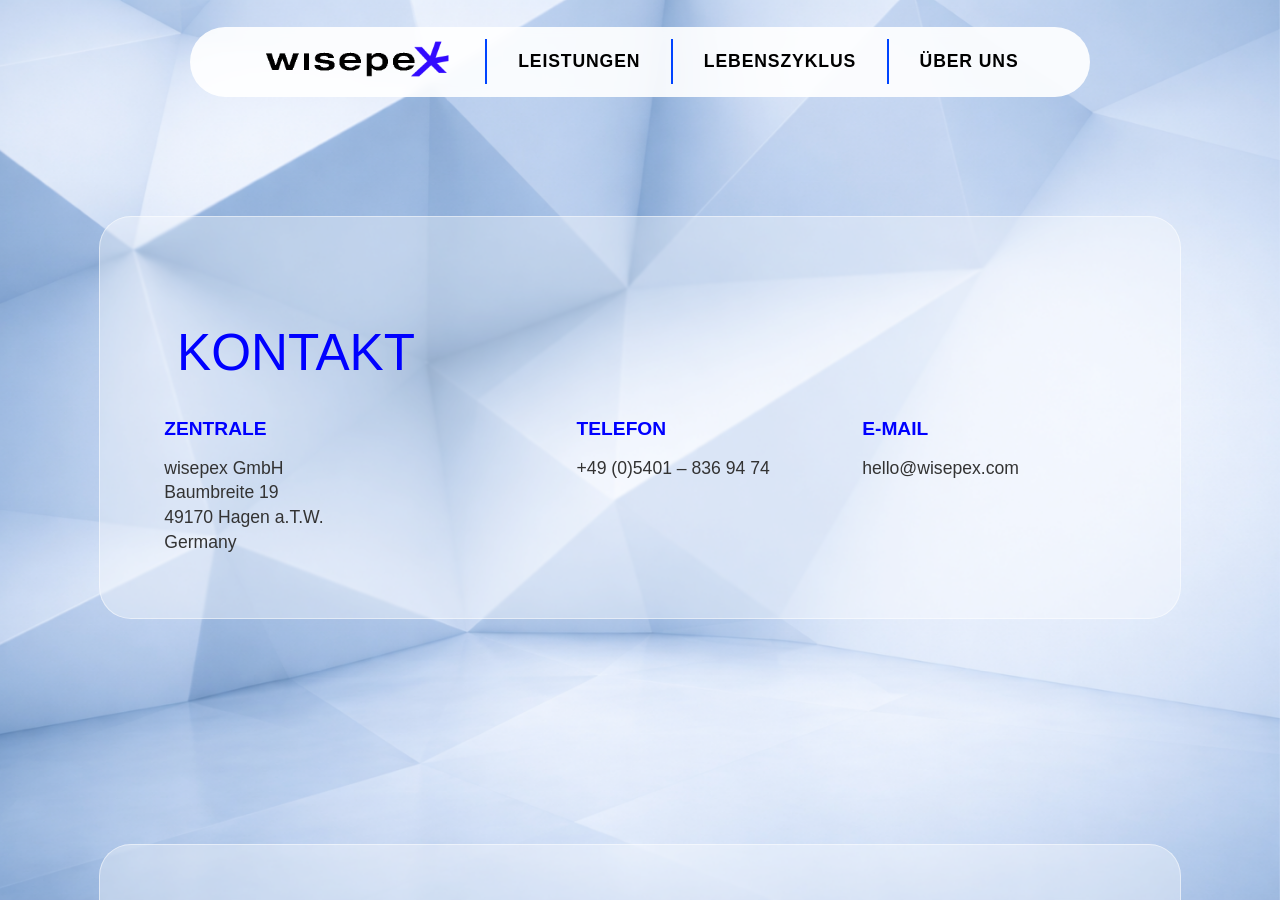
==== commit 34af1fad: "navbar link: leistungen" ====
--- a/kontakt.html
+++ b/kontakt.html
@@ -1,5 +1,5 @@
 <!DOCTYPE html>
-<html lang="es">
+<html lang="de">
 <head>
   <meta charset="UTF-8">
   <meta name="viewport" content="width=device-width, initial-scale=1.0">
@@ -25,7 +25,7 @@
         </div>
         <div class="nav-links">
             <div class="divider"></div>
-            <a href="index.html">LEISTUNG</a>            
+            <a href="index.html#leistungen">LEISTUNGEN</a>            
             <div class="divider"></div>
             <a href="lebenszyklus.html">LEBENSZYKLUS</a>           
             <div class="divider"></div>
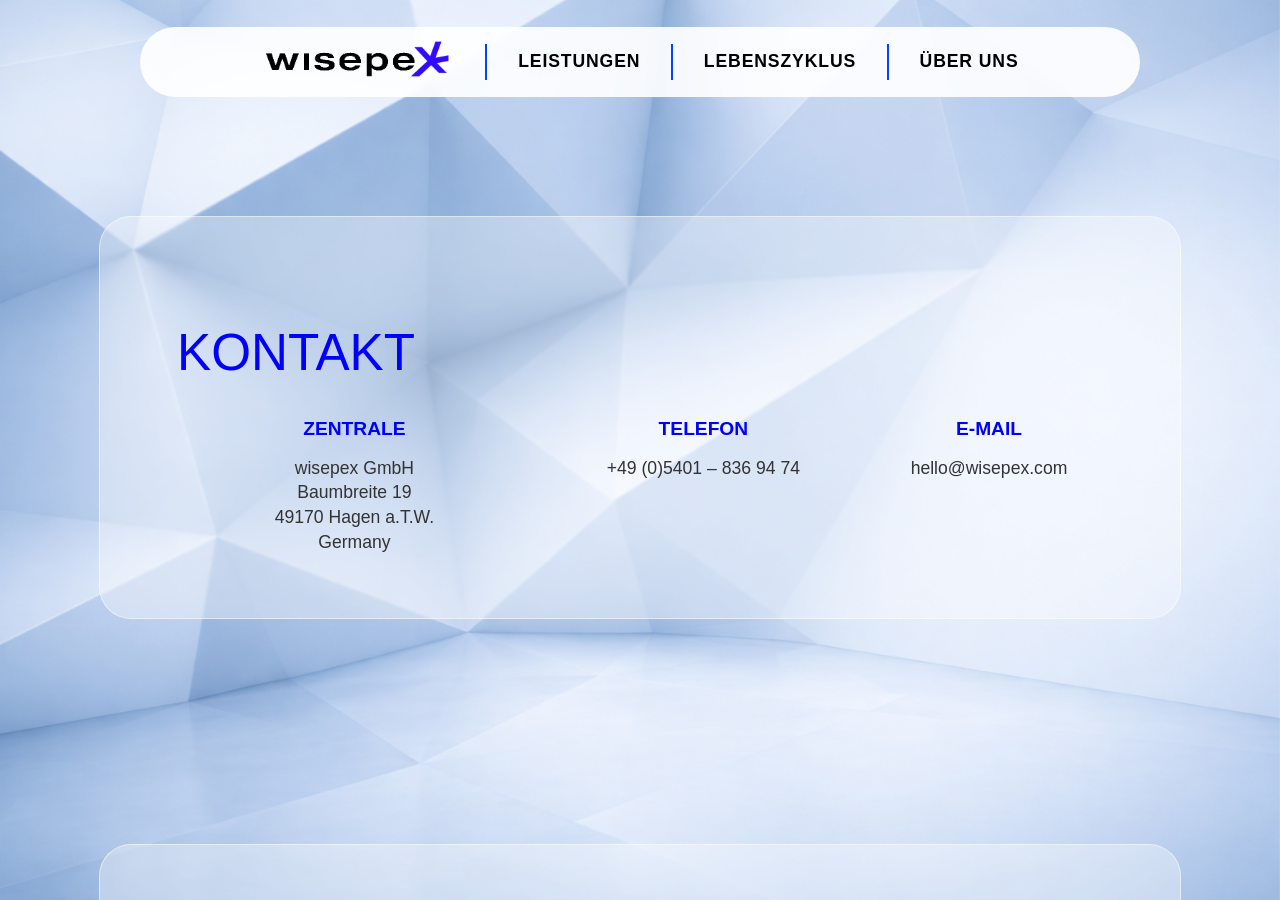
==== commit 51104d65: "adjustments texts and cards" ====
--- a/kontakt.html
+++ b/kontakt.html
@@ -20,7 +20,7 @@
     <header class="navbar">
         <div class="logo-nav">
             <a href="index.html">
-                <img src="img/Black Logo Wisepex.png" alt="Logo Honeypex Wisepex" class="logo-nav-img">
+                <img src="img/Black Logo Wisepex.png" alt="Logo Wisepex" class="logo-nav-img">
             </a>        
         </div>
         <div class="nav-links">
@@ -36,7 +36,7 @@
 <section class="global-site-container">
     
     <div class="content-block-kontakt" id="kontakt">
-        <h2 class="kontakt-title-simple">KONTAKT</h2>
+        <h1 class="kontakt-title-simple">KONTAKT</h1>
         
         <div class="contact-grid">
             <div class="contact-block">
@@ -62,7 +62,7 @@
             <div class="content-block-kontakt">
             <span id="impressum" class="anchor-target"></span>
         
-            <h2 class="kontakt-title-simple">IMPRESSUM</h2>
+            <h1 class="kontakt-title-simple">IMPRESSUM</h1>
 
                 <div class="legal-grid-4">
                   <div class="legal-col">
@@ -94,7 +94,7 @@
             <div class="divider-line"></div>
             
             <div class="legal-block">
-              <h2 class="kontakt-title-simple">HAFTUNGSAUSSCHLUSS</h2>
+              <h1 class="kontakt-title-simple">HAFTUNGSAUSSCHLUSS</h1>
               <p>
                 Als Dienstanbieter sind wir gemäß § 7 Abs.1 TMG für eigene Inhalte auf diesen Seiten nach den allgemeinen
                 Gesetzen verantwortlich. Nach §§ 8 bis 10 TMG sind wir als Dienstanbieter jedoch nicht verpflichtet,
@@ -112,7 +112,7 @@
             <div class="divider-line"></div>
         
             <div class="legal-block">
-              <h2 class="kontakt-title-simple">HAFTUNG FÜR LINKS</h2>
+              <h1 class="kontakt-title-simple">HAFTUNG FÜR LINKS</h1>
               <p>
                 Unser Angebot enthält Links zu externen Websites Dritter, auf deren Inhalte wir keinen Einfluss haben.
                 Deshalb können wir für diese fremden Inhalte auch keine Gewähr übernehmen. Für die Inhalte der
@@ -124,7 +124,7 @@
 
             <span id="datenschutz" class="anchor-target"></span>
             <div class="legal-block legal-block1">
-              <h2 class="kontakt-title-simple">DATENSCHUTZERKLÄRUNG</h2>
+              <h1 class="kontakt-title-simple">DATENSCHUTZERKLÄRUNG</h1>
                       
                 <p><strong>1) Einleitung und Kontaktdaten des Verantwortlichen</strong></p>
             
@@ -468,7 +468,12 @@
             const wrapper = document.querySelector('.scroll-wrapper');
             if (target && wrapper) {
               setTimeout(() => {
-                wrapper.scrollTo({ top: target.offsetTop, behavior: 'smooth' });
+                const wrapperRect = wrapper.getBoundingClientRect();
+                const targetRect = target.getBoundingClientRect();
+                wrapper.scrollTo({
+                  top: wrapper.scrollTop + (targetRect.top - wrapperRect.top),
+                  behavior: 'smooth'
+                });              
               }, 100);
             }
           }
--- a/styles.css
+++ b/styles.css
@@ -139,6 +139,38 @@
 }
 
 
+/* ========== HERO GLOBAL (título e intro — idéntico en todas las páginas) ========== */
+.main-title {
+    display: flex;
+    position: relative;
+    text-align: center;
+    font-size: clamp(2.5rem, 5vw, 5.5rem);
+    font-weight: 600;
+    margin: 20vh auto 3vh auto;
+    max-width: 95%;
+    z-index: 102;
+    opacity: 1;
+    animation: titleAppear 1s ease-out 2.5s forwards;
+}
+
+.hero-intro {
+    font-size: clamp(1rem, 2.5vw, 1.6rem);
+    line-height: 1.6;
+    margin: 0 auto 10vh auto;
+    text-align: center;
+    max-width: 90%;
+}
+
+.hero-intro-uber-uns {
+    font-size: clamp(1rem, 2.5vw, 1.6rem);
+    line-height: 1.6;
+    margin: 0 auto 15vh auto;
+    text-align: center;
+    max-width: 90%;
+}
+
+
+
 /* ========== NAVBAR ========== */
 .navbar {
     position: fixed;
@@ -199,7 +231,7 @@
 .divider {
     width: 2px;
     min-width: 2px;
-    height: 5vh;
+    height: 4vh;
     background-color: #0044ff;
 }
 
@@ -359,8 +391,7 @@
     }
 
     .navbar {
-        width: calc(100% - 40px);
-        max-width: 500px;
+        width: 86%;
         margin: 0 auto;
         left: 0;
         right: 0;
@@ -379,12 +410,27 @@
         font-size: clamp(0.52rem, 2.2vw, 0.75rem);
     }
 
+    .divider {
+        height: 2vh;
+    }
+
     .global-site-container {
         width: 100%;
         padding: 13vh 20px 5vh;
         max-width: 100%;
     }
 
+    .main-title {
+        margin-top: 15vh;
+        font-size: clamp(1.8rem, 6vw, 2.5rem);
+    }
+
+    .hero-intro {
+        margin-bottom: 8vh;
+        font-size: 1.1rem;
+        line-height: 1.4;
+    }
+
     .footer-bottom {
         flex-direction: column;
         gap: 15px;
@@ -404,23 +450,36 @@
 
 }
 
+/* Hero: 480px sobreescribe el breakpoint de 768px */
+@media (max-width: 480px) {
+    .main-title {
+        margin-top: 12vh;
+        font-size: 1.6rem;
+    }
+
+    .hero-intro {
+        margin-bottom: 6vh;
+        font-size: 1rem;
+    }
+}
+
 @media (min-width: 768px) {
     .navbar {
-        width: 70%;
+        width: 77%;
         max-width: 650px;
         padding: 1.2vh 3vw;
-    }
-
-    .divider {
-        width: 1px;
-        min-width: 1px;
-        height: 3vh;
-        background-color: #0044ff;
     }
 
     .global-site-container {
         padding-top: 14vh;
         padding-bottom: 5vh;
+    }
+}
+
+/* Hero: pantallas grandes — refuerzo del margen superior del título */
+@media (min-width: 1200px) {
+    .main-title {
+        margin-top: 20vh;
     }
 }
 
@@ -440,13 +499,10 @@
         gap: clamp(0.55rem, 2.4vw, 1rem);
     }
 
-    .nav-links .divider {
-        width: 1px;
-        min-width: 1px;
-        height: 2.4vh;
-        background-color: #0044ff;
-        flex-shrink: 0;
-    }
+    .divider {
+        height: 3vh;
+    }
+
 }
 
 
@@ -457,8 +513,8 @@
     }
 
     .navbar {
-        width: 73%;
-        max-width: 900px;
+        width: 80%;
+        max-width: 1000px;
         padding: 1.2vh 3vw;
         top: 3vh;
         border-radius: 80px;
@@ -485,13 +541,6 @@
         
     }
 
-    .divider {
-        width: 2px;
-        min-width: 2px;
-        height: 5vh;
-        background-color: #0044ff;
-    }
-
     .logo-nav {
         margin-right: 2.5vw;
     }
@@ -499,7 +548,8 @@
 
 @media (min-width: 1920px) {
     .navbar {
-        width: 46%;
-    }
-}
-
+        width: 50%;
+        max-width: 1000px;
+    }
+}
+
--- a/kontakt.css
+++ b/kontakt.css
@@ -66,7 +66,7 @@
           font-size: 1.2rem;
           color: #0000ff;
           margin-bottom: 1rem;
-          text-align: left;
+          text-align: center;
           text-transform: uppercase;
       }
       
@@ -76,7 +76,7 @@
           font-weight: 500;
           color: #333;
           margin: 0;
-          text-align: left;
+          text-align: center;
       }
       
       /* Estilo para el enlace de email */
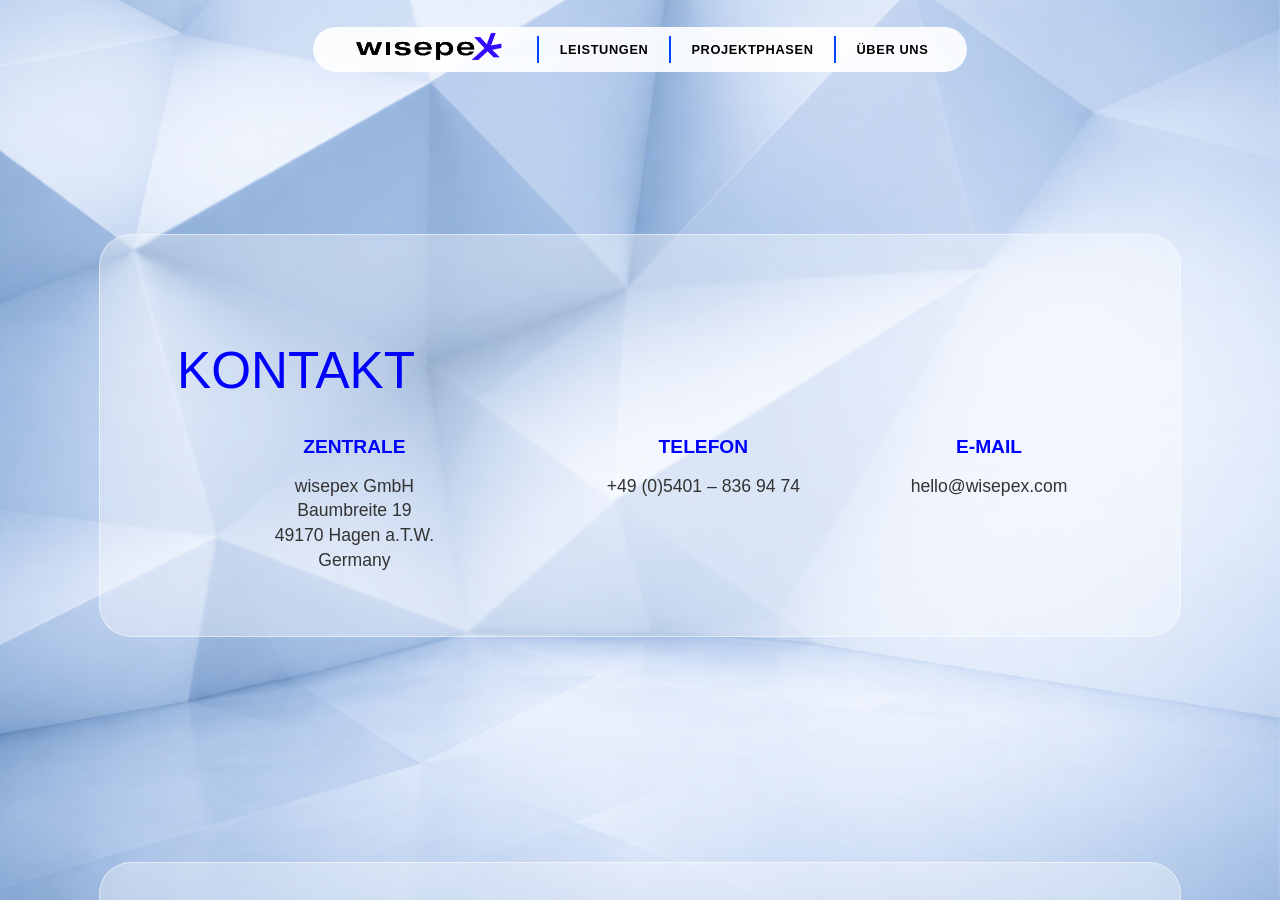
==== commit 28a75e23: "projektphasen, adjustments in cards titles" ====
--- a/kontakt.html
+++ b/kontakt.html
@@ -17,21 +17,23 @@
     <div class="scroll-wrapper">
     <div class="tunnel-bg"></div>
 
-    <header class="navbar">
+    <nav style="width:100%;display: flex; justify-content: center;">
+      <div class="navbar" style="width:fit-content; display: flex">
         <div class="logo-nav">
-            <a href="index.html">
-                <img src="img/Black Logo Wisepex.png" alt="Logo Wisepex" class="logo-nav-img">
-            </a>        
+          <a href="index.html">
+              <img src="img/Black Logo Wisepex.png" alt="Logo Wisepex" class="logo-nav-img">
+          </a>
         </div>
         <div class="nav-links">
             <div class="divider"></div>
-            <a href="index.html#leistungen">LEISTUNGEN</a>            
+            <a href="index.html#leistungen" id="leistungen-link">LEISTUNGEN</a>            
             <div class="divider"></div>
-            <a href="lebenszyklus.html">LEBENSZYKLUS</a>           
+            <a href="projektphasen.html" id="projektphasen">PROJEKTPHASEN</a>           
             <div class="divider"></div>
-            <a href="uber-uns.html">ÜBER UNS</a>    
+            <a href="uber-uns.html" id="uber-uns">ÜBER UNS</a>    
         </div>
-    </header>
+      </div>
+    </nav>    
 
 <section class="global-site-container">
     
--- a/styles.css
+++ b/styles.css
@@ -127,14 +127,14 @@
     position: relative;
     z-index: 2;
     width: 100%;
-    max-width: 1800px;
+    max-width: 2000px;
     margin: 0 auto;
     overflow-x: hidden;
     display: flex;
     flex-direction: column;
     align-items: center;
     min-height: 100vh;
-    padding: clamp(10vh, 15vh, 16vh) clamp(20px, 4vw, 3rem) 5vh;
+    padding: 16vh clamp(20px, 4vw, 3rem) 5vh;
     box-sizing: border-box;
 }
 
@@ -175,18 +175,14 @@
 .navbar {
     position: fixed;
     top: 2vh;
-    left: 0;
-    right: 0;
-    margin: 0 auto;
+    margin: 0 auo;
     border-radius: 50px;
     background: rgba(255, 255, 255, 0.9);
     backdrop-filter: blur(4px);
     display: flex;
     align-items: center;
-    padding: 1vh 4vw;
+    padding: 0.3vh 0.5rem;
     z-index: 1000;
-    width: calc(100% - 40px);
-    max-width: 1000px;
     justify-content: center;
     box-sizing: border-box;
 }
@@ -219,7 +215,7 @@
     color: black;
     text-decoration: none;
     font-weight: bold;
-    font-size: clamp(0.65rem, 1.8vw, 0.95rem);
+    font-size: 0.7rem;
     letter-spacing: 0.05em;
     transition: color 0.3s;
 }
@@ -231,7 +227,7 @@
 .divider {
     width: 2px;
     min-width: 2px;
-    height: 4vh;
+    height: 3vh;
     background-color: #0044ff;
 }
 
@@ -366,7 +362,7 @@
     }
 
     .nav-links a {
-        font-size: clamp(0.25rem, 0.8vw, 0.35rem);
+        font-size: 0.5rem;
     }
 
     .nav-links a:hover {
@@ -375,11 +371,6 @@
 
     .divider {
         display: none;
-    }
-
-    .global-site-container {
-        padding-top: 13vh;
-        padding-bottom: 5vh;
     }
 }
 
@@ -391,15 +382,12 @@
     }
 
     .navbar {
-        width: 86%;
-        margin: 0 auto;
-        left: 0;
-        right: 0;
-        padding: 1vh 3vw;
+        margin: 0 2vh;
+        padding: 0.3vh 3vw;
     }
 
     .logo-nav-img {
-        width: clamp(5rem, 16vw, 8rem);
+        width: clamp(4rem, 16vw, 8rem);
     }
 
     .nav-links {
@@ -407,17 +395,11 @@
     }
 
     .nav-links a {
-        font-size: clamp(0.52rem, 2.2vw, 0.75rem);
+        font-size: 0.5rem;
     }
 
     .divider {
         height: 2vh;
-    }
-
-    .global-site-container {
-        width: 100%;
-        padding: 13vh 20px 5vh;
-        max-width: 100%;
     }
 
     .main-title {
@@ -465,14 +447,7 @@
 
 @media (min-width: 768px) {
     .navbar {
-        width: 77%;
-        max-width: 650px;
-        padding: 1.2vh 3vw;
-    }
-
-    .global-site-container {
-        padding-top: 14vh;
-        padding-bottom: 5vh;
+        padding: 0.5vh 3vw;
     }
 }
 
@@ -499,10 +474,6 @@
         gap: clamp(0.55rem, 2.4vw, 1rem);
     }
 
-    .divider {
-        height: 3vh;
-    }
-
 }
 
 
@@ -513,29 +484,26 @@
     }
 
     .navbar {
-        width: 80%;
-        max-width: 1000px;
-        padding: 1.2vh 3vw;
+        padding: 0.3vh 3vw;
         top: 3vh;
         border-radius: 80px;
     }
 
     .logo-nav-img {
-        width: clamp(7rem, 17vw, 12rem);
+        width: clamp(7rem, 12vw, 10rem);
         object-fit: contain;
     }
     
     .nav-links {
         display: flex;
         align-items: center;
-        gap: clamp(0.8rem, 2.4vw, 2rem);
+        gap: clamp(0.8rem, 1.6vw, 2rem);
     }
     
     .nav-links a {
         color: black;
         text-decoration: none;
         font-weight: bold;
-        font-size: clamp(0.65rem, 1.8vw, 1.1rem);
         letter-spacing: 0.05em;
         transition: color 0.3s;
         
@@ -546,10 +514,122 @@
     }
 }
 
-@media (min-width: 1920px) {
-    .navbar {
-        width: 50%;
-        max-width: 1000px;
-    }
-}
-
+@media (min-width: 1200px) {
+    .nav-links a {
+        font-size: 0.8rem;
+    }
+
+    .divider {
+        height: 3vh;
+    }
+}
+
+
+/* ========================================================
+   SHARED CONTENT LAYOUT — home.css + lebenszyklus.css
+   Controla el ancho del "cascarón" de grids y cards.
+   Los estilos internos (padding, tipografía, imágenes)
+   permanecen en home.css / lebenszyklus.css.
+   ======================================================== */
+
+/* --- Padding del contenedor principal: idéntico en todas las páginas --- */
+.global-site-container {
+    padding-top: 16vh;
+}
+
+@media (max-width: 1024px) {
+    .global-site-container { padding-top: 14vh; }
+}
+
+@media (max-width: 768px) {
+    .global-site-container {
+        padding-top: 13vh;
+        padding-left: 20px;
+        padding-right: 20px;
+        width: 97%;
+    }
+
+}
+
+@media (max-width: 480px) {
+    .global-site-container { padding-top: 12vh; }
+}
+
+@media (max-width: 900px) and (orientation: landscape) {
+    .global-site-container { padding-top: 16vh; }
+}
+
+/* --- Contenedores de sección: passthrough de ancho completo --- */
+.features-container,
+.lebenszyklus-container {
+    width: 100%;
+    margin: 0 auto;
+    box-sizing: border-box;
+}
+
+/* --- Rejillas unificadas: mismo gap, max-width y alineación --- */
+.features-grid,
+.lebenszyklus-grid {
+    display: flex;
+    flex-direction: column;
+    align-items: stretch;
+    justify-content: center;
+    gap: 20vh;
+    width: 100%;
+    margin: 0 auto;
+    min-width: 0;
+}
+
+/* --- Ancho unificado del "cascarón" de las cards — Mobile base --- */
+.feature-card,
+.content-block-lebenszyklus,
+.lebenszyklus-card {
+    box-sizing: border-box;
+    padding: 5vh;
+}
+
+/* Tablet / Small Desktop (768px – 1023px) */
+@media (min-width: 768px) and (max-width: 1023px) {
+    .feature-card,
+    .content-block-lebenszyklus,
+    .lebenszyklus-card {
+        margin: 0 12vh;    
+    }
+}
+
+
+/* Mobile: gap reducido y grids a ancho completo */
+@media (max-width: 767px) {
+    .features-grid,
+    .lebenszyklus-grid {
+        gap: 15vh;
+        margin: 0 auto;
+    }
+
+}
+
+/* Desde 1024px: cards a ancho completo del grid */
+@media (min-width: 1024px) {
+    .feature-card,
+    .content-block-lebenszyklus,
+    .lebenszyklus-card {
+        margin: 0 15vh;    }
+}
+
+/* Large Desktop (>1200px): max-width fijo */
+@media (min-width: 1200px) {
+    .feature-card,
+    .content-block-lebenszyklus,
+    .lebenszyklus-card {
+        margin: 0 18vh;    }
+
+}
+
+/* Extra Large (>1400px): max-width ampliado */
+@media (min-width: 1400px) {
+    .feature-card,
+    .content-block-lebenszyklus,
+    .lebenszyklus-card {
+        margin: 0 20vh;    }
+}
+
